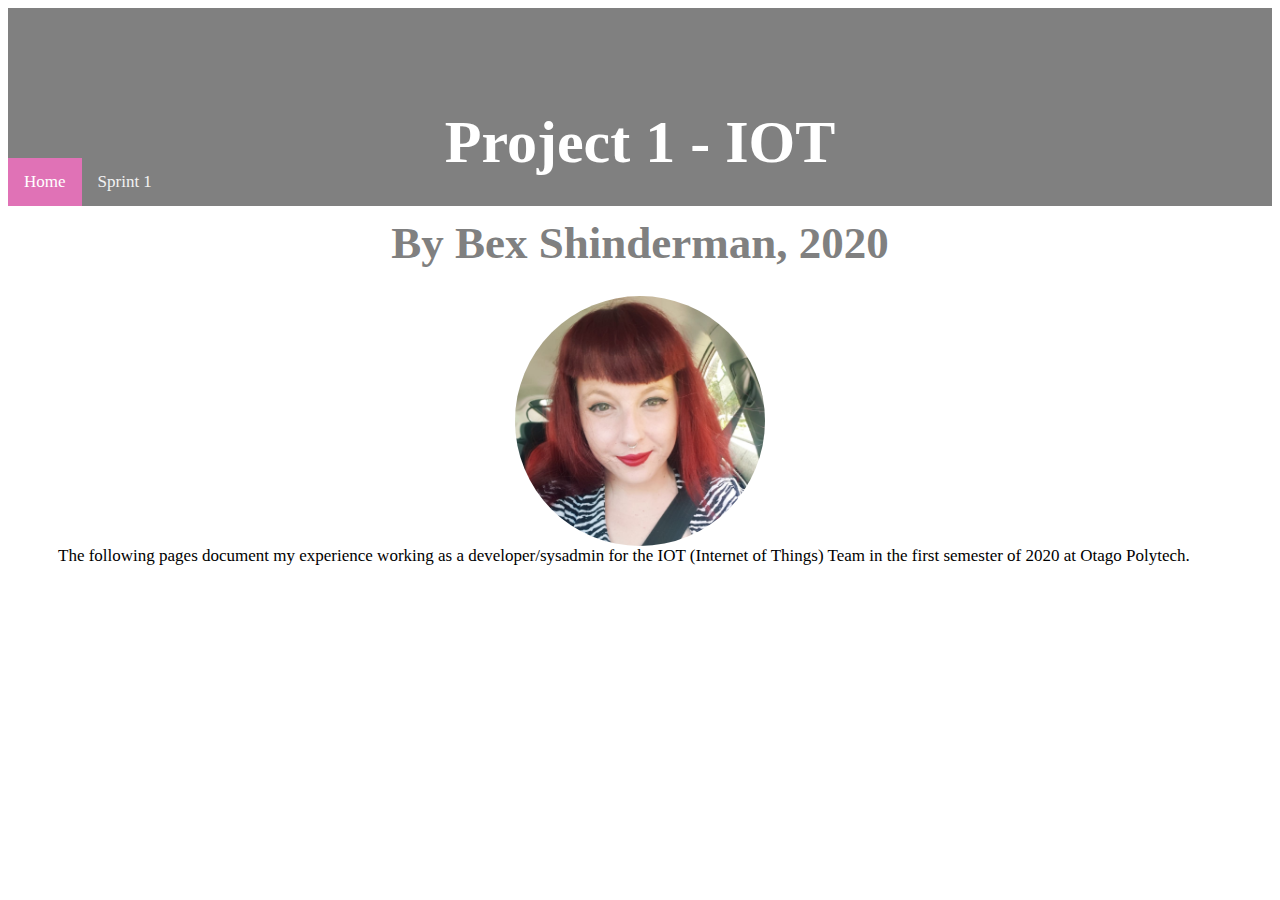
==== portfolio/home.html @ 61e5b5b1 "new  landing page, pages sewn with flask" ====
<!DOCTYPE html>
<html>
    <head>
 <link rel="stylesheet" type="text/css" href="portfolio.css">

    </head>
    <body>
    <div class ="header">
    <h1> Project 1 - IOT <h1>
    <h2> By Bex Shinderman, 2020</h2>
    </div>
    </header>
    <nav>
    <div class="topnav">
            <a class="active" href="#home">Home</a>
            <a href="sprint1.html">Sprint 1</a>
           
          </div>
        </nav>
        <br>
        <br>
        <br>
        <br>
        <br>
        <div class="circle">

        </div>
        <blockqoute>
            The following pages document my experience working as a developer/sysadmin for the IOT (Internet of Things) Team in the first semester of 2020 at Otago Polytech.
        </blockqoute>
    </body>
</html>
---- portfolio/portfolio.css ----
.header {
  padding: 60px;
  text-align: center;
  background: grey;
  color: white;
  font-size: 30px;
  font-family: "Candara";
  height: 30px;
  
}

.topnav {
    overflow: hidden;
    background-color: grey;
  }
  
  .topnav a {
    float: left;
    color: #f2f2f2;
    text-align: center;
    padding: 14px 16px;
    text-decoration: none;
    font-size: 17px;
    font-family: "Candara";
  }
  
  .topnav a:hover {
    background-color: #ddd;
    color: grey;
  }
  
  .topnav a.active {
    background-color: rgb(224, 114, 182);
    color: white;
  }
.pagehead{
    font-family: "Candara";
    font-size: 50px;
    color: grey;
    text-align: center;

}

.circle {
    border-radius: 50%;
    height: 250px;
    width: 250px;
    overflow: hidden;
    margin-left: auto;
    margin-right: auto;
    background-image: url("me.jpg");
    background-size: cover;
   }

   h2 {
       color: grey;
   }
   blockqoute {
    font-size: 17px;
    font-family: "Candara";
    padding: 50px;
   }
   .container{
    width:33%;
    float:left;
    /* you can optionally set a fixed height */
 }

 .img-fluid
 {
   margin-left: 75px;;
 }
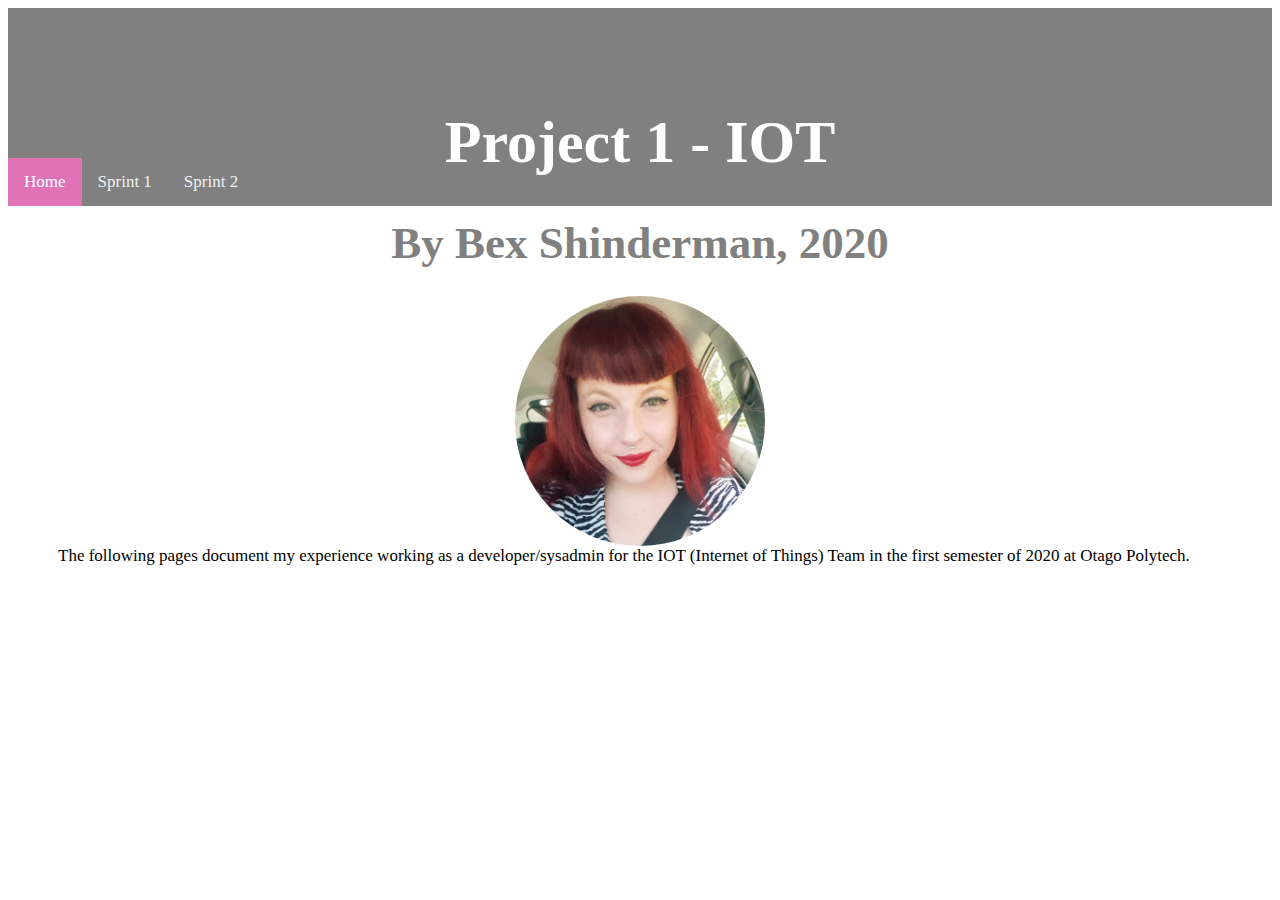
==== commit 7f1ee278: "added sprint 2" ====
--- a/portfolio/home.html
+++ b/portfolio/home.html
@@ -12,8 +12,9 @@
     </header>
     <nav>
     <div class="topnav">
-            <a class="active" href="#home">Home</a>
-            <a href="sprint1.html">Sprint 1</a>
+        <a class="active" href="home.html">Home</a>
+        <a href="sprint1.html">Sprint 1</a>
+        <a href="sprint2.html">Sprint 2</a>
            
           </div>
         </nav>
--- a/portfolio/portfolio.css
+++ b/portfolio/portfolio.css
@@ -65,8 +65,11 @@
     float:left;
     /* you can optionally set a fixed height */
  }
-
+ .text{
+  padding: 75px;
+  /* you can optionally set a fixed height */
+}
  .img-fluid
  {
-   margin-left: 75px;;
+   margin-left: 75px;
  }